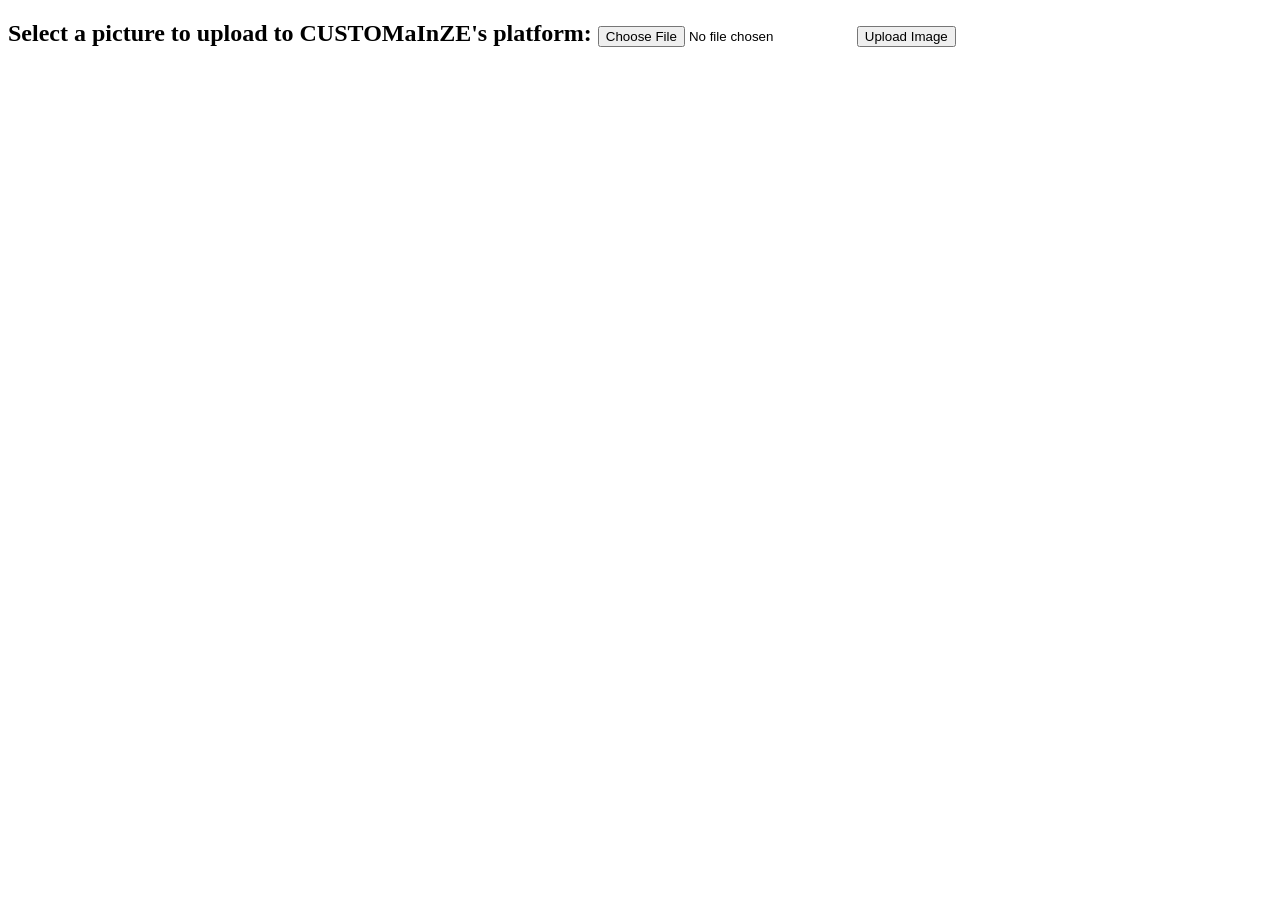
==== uploadtwo.html @ 91447f54 "Initial working files 2 files with working functionality to start building up the commercial version" ====
<!DOCTYPE html>
<html>
<body>
<form action="upload.php" method="post" enctype="multipart/form-data">
<H2>
  Select a picture to upload to CUSTOMaInZE's platform:
  <input type="file" name="fileToUpload" id="fileToUpload">
  <input type="submit" value="Upload Image" name="submit">
</form>
</H2>
</body>
</html>
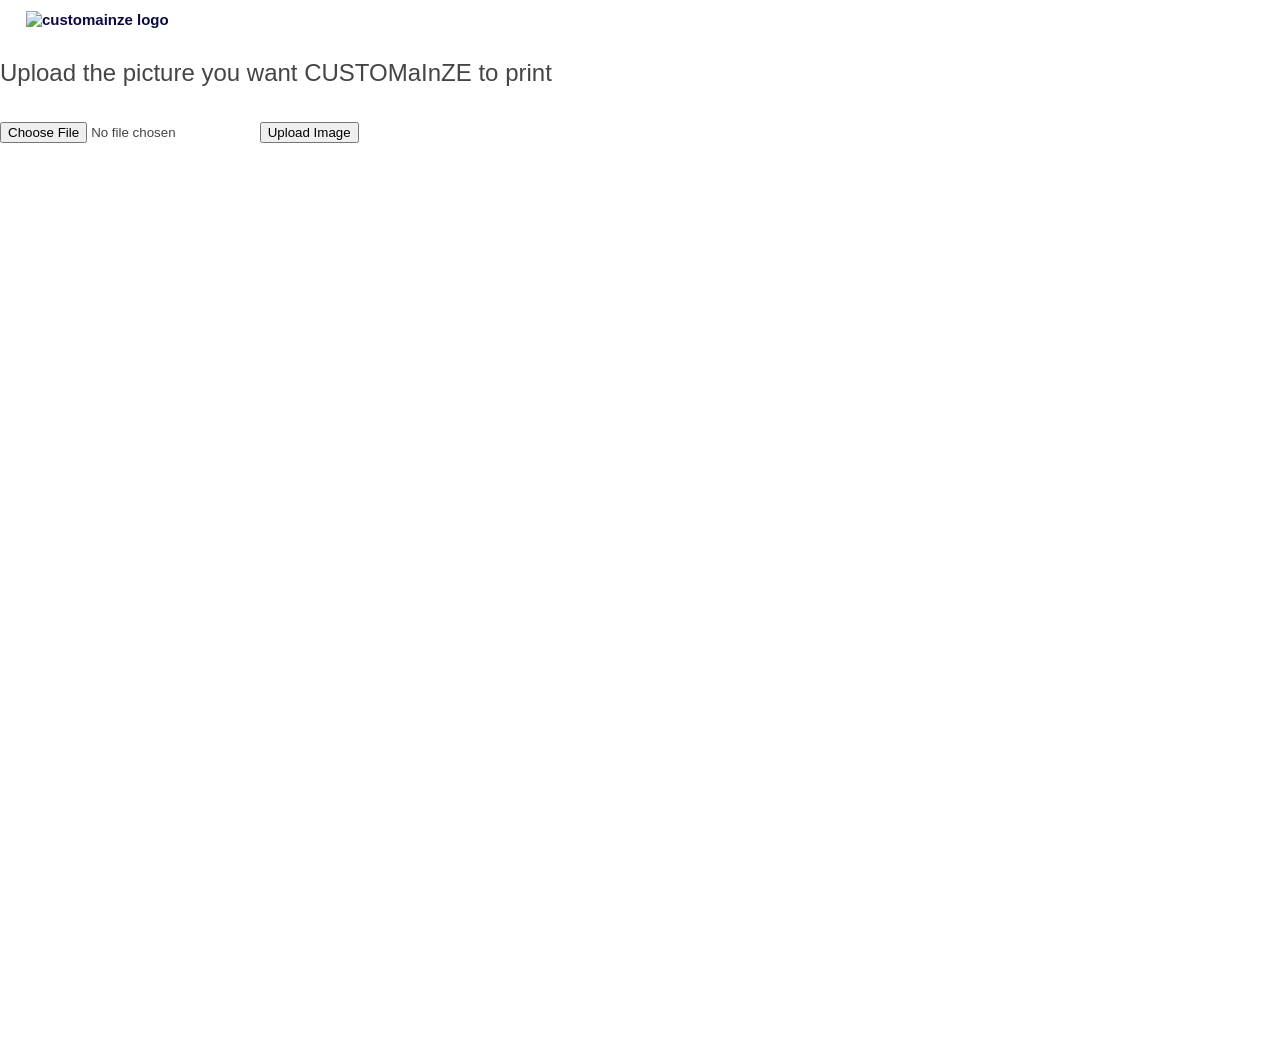
==== commit 80d658ab: "simple  and initial upload page make up" ====
--- a/uploadtwo.html
+++ b/uploadtwo.html
@@ -1,12 +1,46 @@
 <!DOCTYPE html>
-<html>
+  <html lang="en">
+  <head>
+    <meta charset="UTF-8">
+    <meta http-equiv="X-UA-Compatible" content="ie=edge">
+    <title>Home-True | CUSTOMaInZE</title>
+    <link rel="shortcut icon" href="./img/bbcito_tmb_v01.png">
+    <link rel="stylesheet" href="main.css">
+
+  <link rel="preconnect" href="https://fonts.googleapis.com">
+
+    <link rel="preconnect" href="https://fonts.gstatic.com" crossorigin>
+    <link href="https://fonts.googleapis.com/css2?family=Inter:wght@100..900&display=swap" rel="stylesheet">
+    <link href="https://fonts.cdnfonts.com/css/lucida-handwriting-std" rel="stylesheet">
+    <link href="https://fonts.cdnfonts.com/css/larsseit-font-family" rel="stylesheet">
+    <meta name="description" content="Uplaoad page to submit pictures for CUSTOMaInZE in order to create a 3D printable art.">
+  <meta name="keywords" content="CUSTOMaInZE , 3D , laserprint , tampa , florida ">
+  <meta name="author" content="RC at MDM">
+  <meta name="viewport" content="width=device-width, initial-scale=1.0">
+  </head>
 <body>
-<form action="upload.php" method="post" enctype="multipart/form-data">
-<H2>
-  Select a picture to upload to CUSTOMaInZE's platform:
-  <input type="file" name="fileToUpload" id="fileToUpload">
-  <input type="submit" value="Upload Image" name="submit">
-</form>
-</H2>
+  <header class="main-header">
+     <nav class="main-nav">
+        <ul class="main-nav__items">
+          <li class="main-nav__item">
+            <a href="https://www.customainze.com/"><img src="./img/logo_customainze_v01.webp" alt="customainze logo" style="width: 400px;"></a>
+          </li>
+        </ul>
+    </nav>
+</header>
+<main>
+    <section id="id-wide">
+   <!--  <h1 class="inter-font flashgreen">Get the freedom you deserve.</h1> -->  
+   
+   <form action="upload.php" method="post" enctype="multipart/form-data">
+    <h1 class="kikifontcolor kikifont">
+      Upload the picture you want CUSTOMaInZE to print 
+      <br><br><input type="file" name="fileToUpload" id="fileToUpload">
+      <input type="submit" value="Upload Image" name="submit">
+    </form>
+  </h1>
+    </section>
+</main>
+
 </body>
 </html>
--- a/main.css
+++ b/main.css
@@ -0,0 +1,160 @@
+*{
+    box-sizing: border-box; /* this universal selector impacts all and Adds content, padding and border living out Margin */
+  }
+
+body {
+    font-family: "Montserrat", sans-serif;
+    margin: 0; /*Eliminates the left and right white spaces to the end of the page*/
+  }
+   .inter-font {
+    font-family: "Inter", sans-serif;
+    font-optical-sizing: auto;
+    font-weight: 600;
+    font-style: normal;
+    font-variation-settings:
+      "slnt" 0;
+  }
+  
+  .luciluci { /* Ilze's font*/
+  font-family: 'Lucida Handwriting Std', sans-serif;
+  font-weight: 400;
+  }
+
+  .kikifont { 
+  font-family: 'Larsseit', sans-serif;
+  font-family: 'Larsseit Bold', sans-serif;
+  font-style: normal;
+  font-weight: 500;
+}
+  
+  .flashgreen {
+    color: #2ddf5c;
+  }
+
+  .ilzefontcolor {
+    color:whitesmoke;
+    /*
+    color: #000074; /*Ilze's font color 
+    color:rgb(19, 16, 16);
+    font-size: 15px;
+    font-weight: bold;
+    transform: rotate(15deg);
+    padding-left: 370px;
+    padding-top: 410px; */
+  }
+ 
+  .kikifontcolor {
+    color:rgb(69, 69, 71);
+    /*
+    color: #000074; /*Ilze's font color 
+    color:rgb(19, 16, 16);
+    font-size: 15px;
+    font-weight: bold;
+    transform: rotate(15deg);
+    padding-left: 370px;
+    padding-top: 410px;
+    font-size: 15px;
+    font-weight: bold;
+     */
+  }
+  #maintext{
+    background: aqua;
+    padding: 10px;
+    /* width: 100% ;
+    height: 120px ; */
+    margin: 20px; 
+    border: black solid 5px; /* shorthand property , the expanded is in #id_allboxes */
+  }
+  
+  #id-allboxes{
+    background: aqua;
+    padding: 10px;
+    margin: 20px; 
+    border: black;
+    border-style: solid;
+    border-width: 5px;
+  }
+#id-wide{
+    background: url("../../TravelByBaking/img/BackBook_v09.webp");
+    width: 1000px;
+    height: 1000px;
+    
+}
+
+
+.main-header__brand{
+  color: blue;
+  text-decoration: none;
+  font-size: 22px;
+  font-weight: bold;
+}
+.main-header {
+    width: 100%;
+    padding: 10px;
+    background: #ffffff; /* Kiki */
+    margin: 0;
+}
+
+
+
+.main-header > div {
+    display: inline-block;
+    vertical-align: middle;
+}
+
+
+.main-nav {
+    display: inline-block;
+    text-align: center;
+    /*width: calc(100% - 70px);*/
+    vertical-align: middle;
+}
+
+.main-nav__items{
+  margin: 0;
+  padding: 0;
+  list-style: none;
+}
+.main-nav__item {
+    display: inline-block;
+    margin: 0 16px;
+    text-align: center;
+    /* 
+    text-decoration: none;  
+    will not work here
+     */
+
+}
+.main-nav__item a {
+  text-decoration: none;
+  color: #0a0a41;
+  font-size: 15px;
+     /*   The next assigments apply to the underline in the links */
+  font-weight: bold;
+  padding: 3px 0;
+}
+
+/* .main-nav__item a:hover{
+  color: aqua;
+} 
+
+The below groups 2 rules (active and hover ) with the same assigment 
+ */
+
+.main-nav__item a:active,
+.main-nav__item a:hover
+{
+  color: rgb(86, 95, 95);
+  /*   The next assigments apply to the underline in the links */
+  border-bottom: 5px solid rgb(96, 100, 100);
+}
+.main-nav__item-cta a{
+  background: rgb(228, 226, 226);
+  padding: 8px 16px;
+  border-radius: 8px;
+}
+.main-nav__item-cta a:hover,
+.main-nav__item-cta a:active{
+  color: blue;
+  border: none;
+}
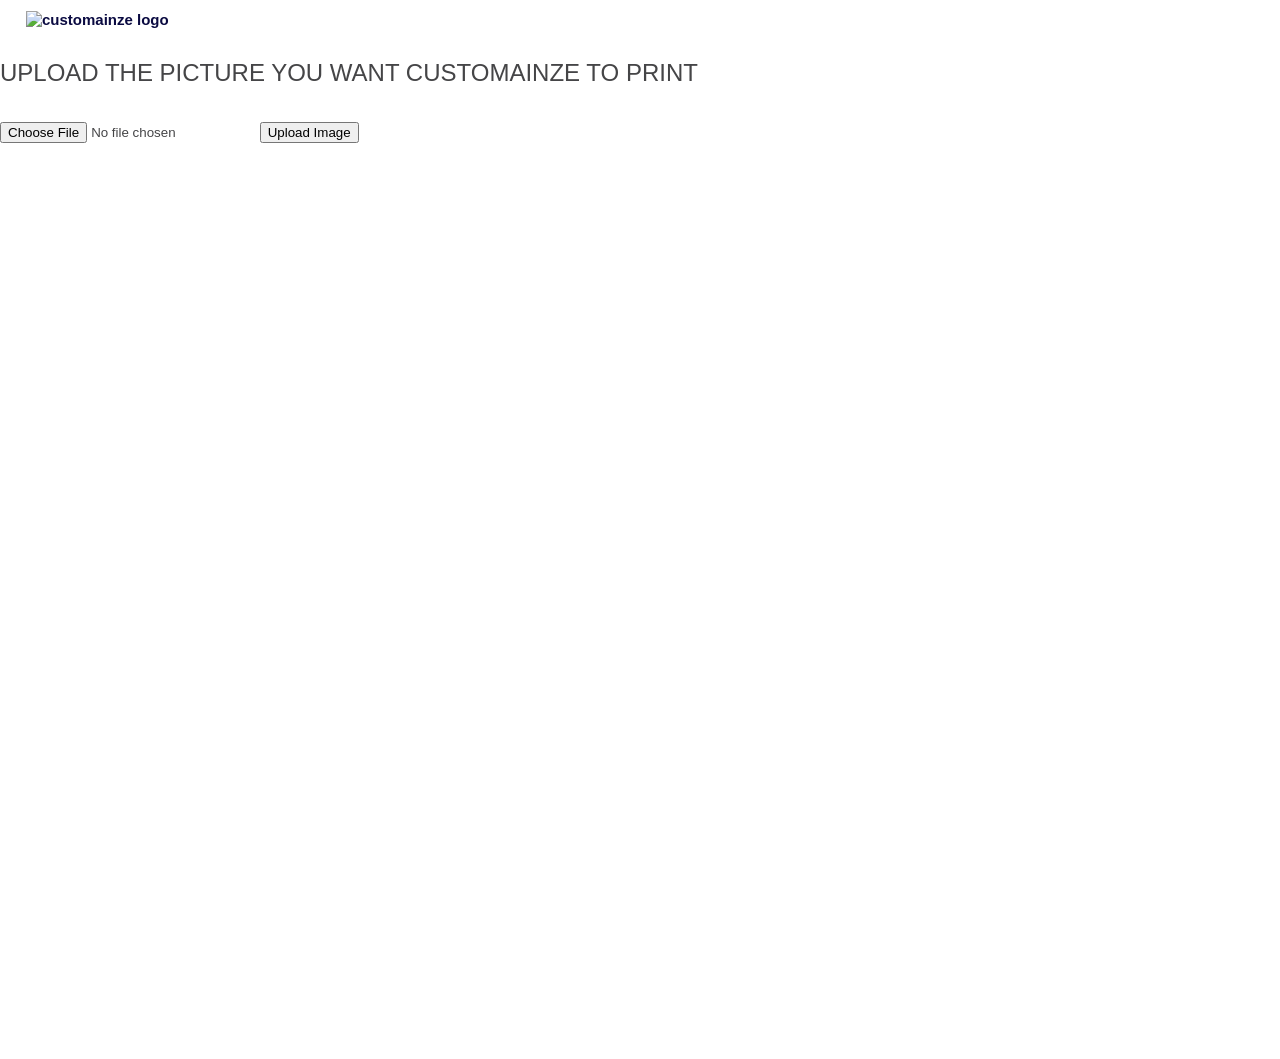
==== commit aec028a5: "font adjustments" ====
--- a/uploadtwo.html
+++ b/uploadtwo.html
@@ -12,7 +12,7 @@
     <link rel="preconnect" href="https://fonts.gstatic.com" crossorigin>
     <link href="https://fonts.googleapis.com/css2?family=Inter:wght@100..900&display=swap" rel="stylesheet">
     <link href="https://fonts.cdnfonts.com/css/lucida-handwriting-std" rel="stylesheet">
-    <link href="https://fonts.cdnfonts.com/css/larsseit-font-family" rel="stylesheet">
+    <link href="https://fonts.cdnfonts.com/s/95001/LarsseitThin.woff" rel="stylesheet">
     <meta name="description" content="Uplaoad page to submit pictures for CUSTOMaInZE in order to create a 3D printable art.">
   <meta name="keywords" content="CUSTOMaInZE , 3D , laserprint , tampa , florida ">
   <meta name="author" content="RC at MDM">
--- a/main.css
+++ b/main.css
@@ -23,8 +23,9 @@
   .kikifont { 
   font-family: 'Larsseit', sans-serif;
   font-family: 'Larsseit Bold', sans-serif;
+  text-transform: uppercase;
   font-style: normal;
-  font-weight: 500;
+  font-weight: 400;
 }
   
   .flashgreen {
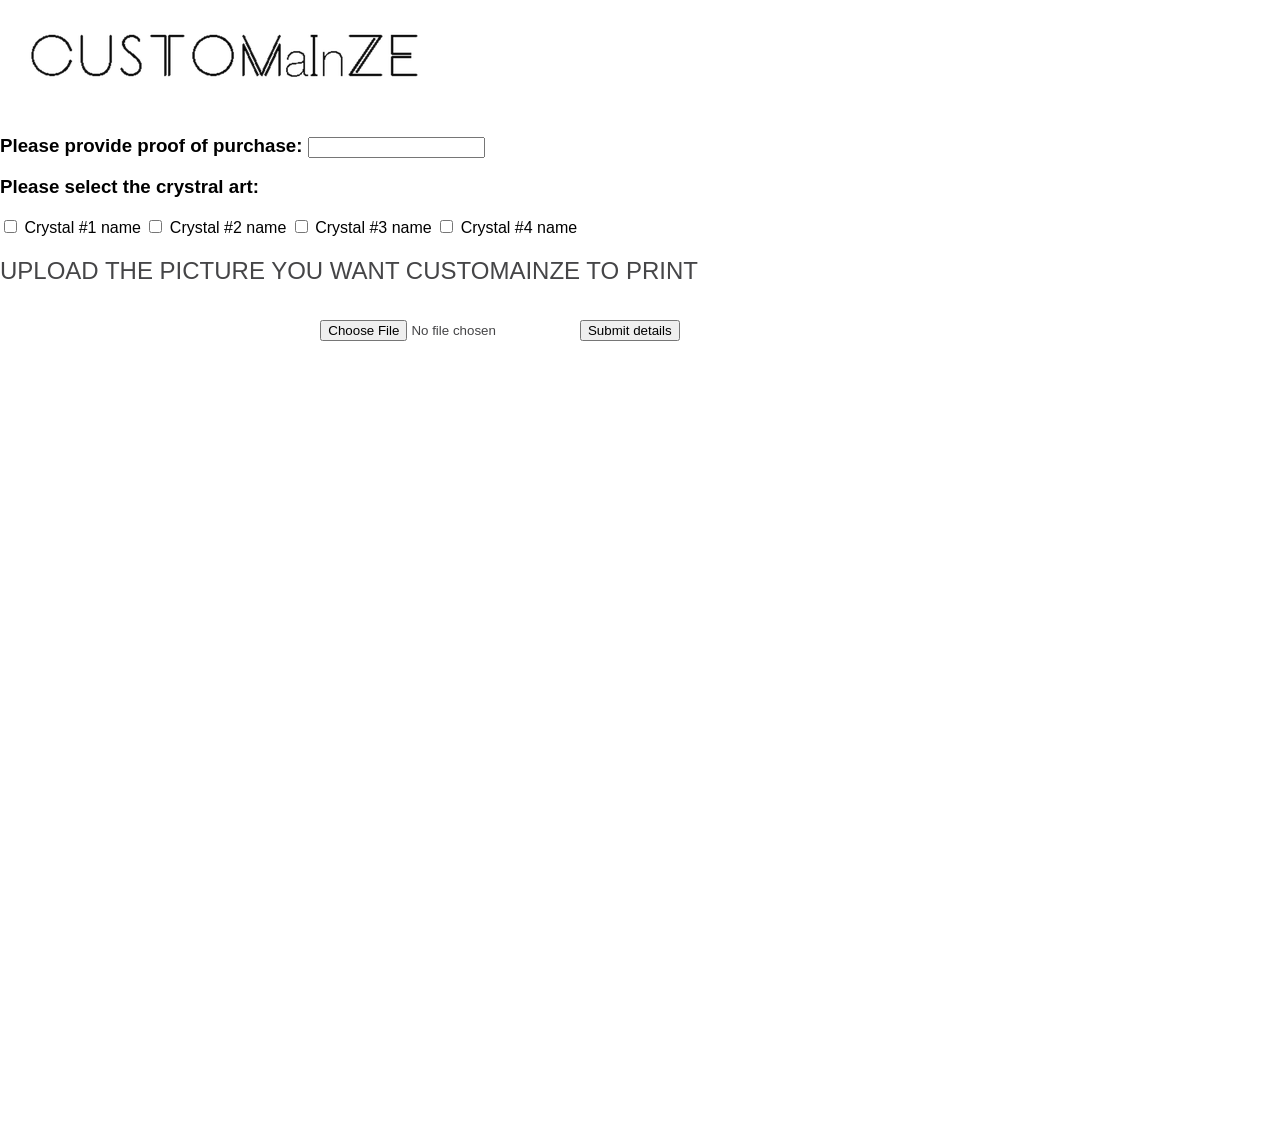
==== commit c879c7bb: "checked in changes to load order details plus pic to disucuss with client" ====
--- a/uploadtwo.html
+++ b/uploadtwo.html
@@ -33,10 +33,31 @@
    <!--  <h1 class="inter-font flashgreen">Get the freedom you deserve.</h1> -->  
    
    <form action="upload.php" method="post" enctype="multipart/form-data">
+    
+    <label for="proofp"><h3>Please provide proof of purchase:</label>
+    <input type="text" name="proofp" id="proofp">
+
+    <h3>Please select the crystral art:</h3>
+    <input type="checkbox" id="crystal1" name="crystal1" value="crystal1name">
+    <label for="crystal1"> Crystal #1 name </label>
+
+    <input type="checkbox" id="crystal2" name="crystal2" value="crystal2name">
+    <label for="crystal1"> Crystal #2 name </label>
+
+    <input type="checkbox" id="crystal3" name="crystal3" value="crystal3name">
+    <label for="crystal1"> Crystal #3 name </label>
+
+    <input type="checkbox" id="crystal4" name="crystal4" value="crystal4name">
+    <label for="crystal1"> Crystal #4 name </label>
+
     <h1 class="kikifontcolor kikifont">
       Upload the picture you want CUSTOMaInZE to print 
-      <br><br><input type="file" name="fileToUpload" id="fileToUpload">
-      <input type="submit" value="Upload Image" name="submit">
+      <br><br><center>
+      
+      <input type="file" name="fileToUpload" id="fileToUpload">
+      
+      <input type="submit" value="Submit details" name="submit">
+      </center>
     </form>
   </h1>
     </section>
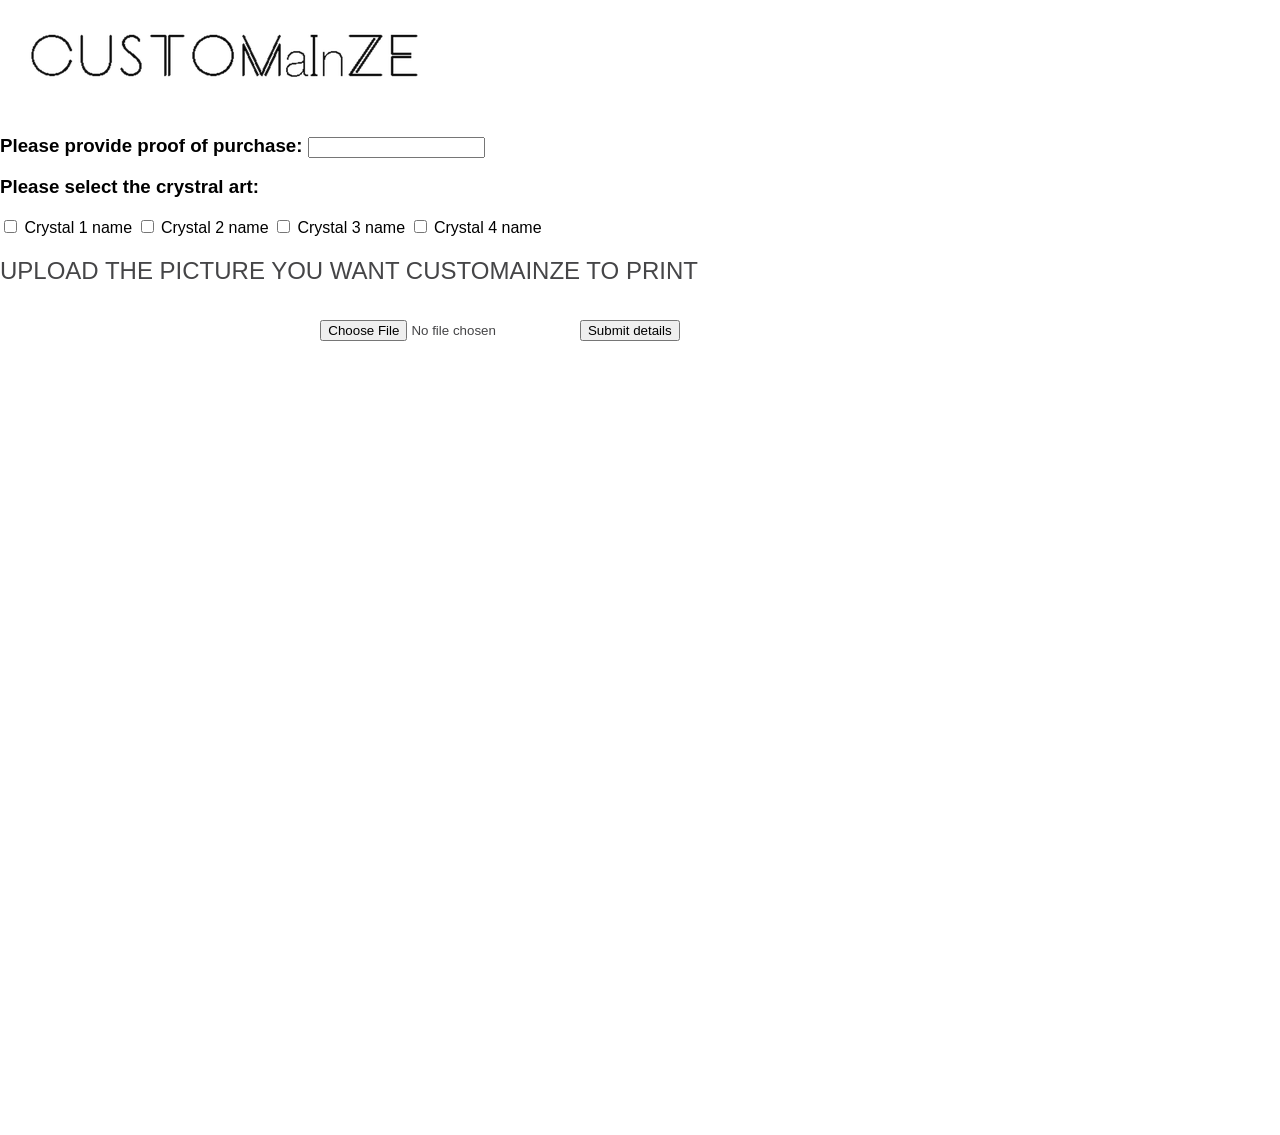
==== commit 4b1dd0e0: "Version including the entry of a proof of purchase Set of .php and .html to manage a general itemize" ====
--- a/uploadtwo.html
+++ b/uploadtwo.html
@@ -39,16 +39,16 @@
 
     <h3>Please select the crystral art:</h3>
     <input type="checkbox" id="crystal1" name="crystal1" value="crystal1name">
-    <label for="crystal1"> Crystal #1 name </label>
+    <label for="crystal1"> Crystal 1 name </label>
 
     <input type="checkbox" id="crystal2" name="crystal2" value="crystal2name">
-    <label for="crystal1"> Crystal #2 name </label>
+    <label for="crystal2"> Crystal 2 name </label>
 
     <input type="checkbox" id="crystal3" name="crystal3" value="crystal3name">
-    <label for="crystal1"> Crystal #3 name </label>
+    <label for="crystal3"> Crystal 3 name </label>
 
     <input type="checkbox" id="crystal4" name="crystal4" value="crystal4name">
-    <label for="crystal1"> Crystal #4 name </label>
+    <label for="crystal4"> Crystal 4 name </label>
 
     <h1 class="kikifontcolor kikifont">
       Upload the picture you want CUSTOMaInZE to print 
